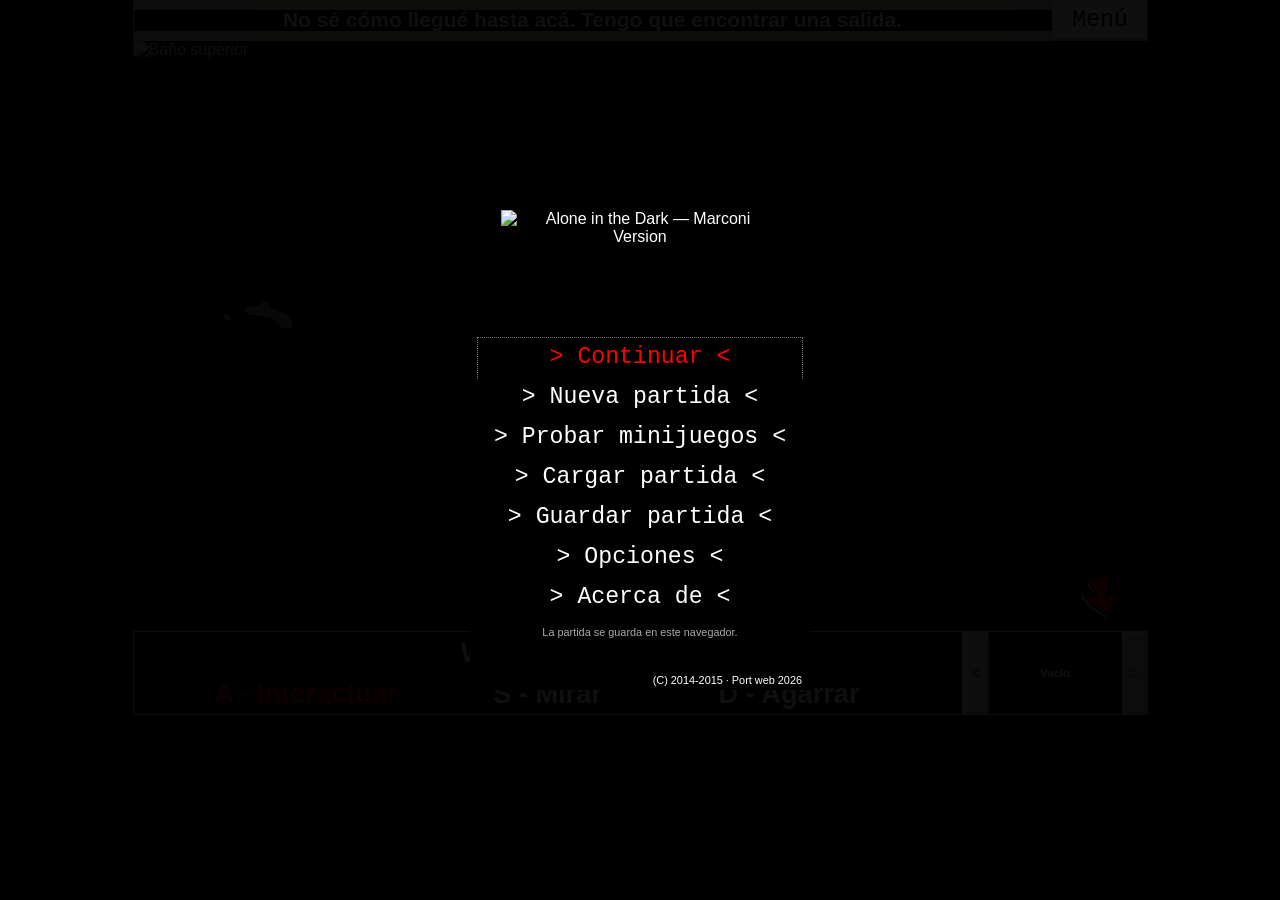
==== Proyecto/Web/index.html @ 2e135205 "Prepare Marconi game for GitHub Pages" ====
<!doctype html>
<html lang="es">
  <head>
    <meta charset="UTF-8" />
    <meta name="viewport" content="width=device-width, initial-scale=1" />
    <meta name="theme-color" content="#080a0b" />
    <title>Alone in the Dark — Marconi Version</title>
    <link rel="stylesheet" href="styles.css" />
  </head>
  <body>
    <main class="game-shell" aria-label="Alone in the Dark — Marconi Version">
      <header class="topbar">
        <div class="message-panel">
          <p id="message" aria-live="polite">No sé cómo llegué hasta acá. Tengo que encontrar una salida.</p>
        </div>
        <button class="menu-button" id="menu-button" type="button">Menú</button>
        <strong id="location-name" class="sr-only" aria-live="polite">Baño superior</strong>
      </header>

      <section class="viewport" id="viewport" aria-label="Escena del juego">
        <img id="background" alt="" draggable="false" />
        <div id="hotspots" class="hotspots"></div>
        <div class="vignette" aria-hidden="true"></div>
      </section>

      <section class="hud">
        <div class="actions" role="group" aria-label="Acciones">
          <button type="button" data-action="interact" class="active"><kbd>A</kbd> - Interactuar</button>
          <button type="button" data-action="look"><kbd>S</kbd> - Mirar</button>
          <button type="button" data-action="take"><kbd>D</kbd> - Agarrar</button>
          <button type="button" data-action="use"><kbd>W</kbd> - Usar item</button>
        </div>

        <div class="inventory-panel">
          <button id="inventory-prev" class="inventory-arrow" type="button" aria-label="Objeto anterior">&lt;</button>
          <button id="inventory-item" class="inventory-item" type="button" disabled>
            <img id="inventory-image" alt="" />
            <span id="inventory-name" class="sr-only">Vacío</span>
          </button>
          <button id="inventory-next" class="inventory-arrow" type="button" aria-label="Objeto siguiente">&gt;</button>
        </div>
      </section>
    </main>

    <dialog id="menu-dialog" class="game-dialog">
      <div class="dialog-card">
        <img class="logo" src="../Alone in the Dark - Marconi Version/Objetos/Logo.bmp" alt="Alone in the Dark — Marconi Version" />
        <div class="dialog-actions">
          <button id="continue-game" type="button">&gt; Continuar &lt;</button>
          <button id="new-game" type="button">&gt; Nueva partida &lt;</button>
          <button id="demo-game" type="button">&gt; Probar minijuegos &lt;</button>
          <button id="load-game" type="button">&gt; Cargar partida &lt;</button>
          <button id="save-game" type="button">&gt; Guardar partida &lt;</button>
          <button id="options-game" type="button">&gt; Opciones &lt;</button>
          <button id="about-game" type="button">&gt; Acerca de &lt;</button>
        </div>
        <p class="save-note" id="save-note">La partida se guarda en este navegador.</p>
        <small class="copyright">(C) 2014-2015 · Port web 2026</small>
      </div>
    </dialog>

    <audio id="music-player" preload="none"></audio>

    <dialog id="options-dialog" class="game-dialog options-dialog">
      <section class="options-window" aria-labelledby="options-title">
        <h2 id="options-title" class="sr-only">Opciones</h2>
        <nav class="options-tabs" role="tablist" aria-label="Secciones de opciones">
          <button type="button" role="tab" data-options-tab="game" aria-controls="options-game-panel">Juego</button>
          <button type="button" role="tab" data-options-tab="video" aria-controls="options-video-panel">Video</button>
          <button type="button" role="tab" data-options-tab="sound" aria-controls="options-sound-panel">Sonido</button>
        </nav>

        <div id="options-game-panel" class="options-panel" role="tabpanel" data-options-panel="game">
          <fieldset class="options-group">
            <legend>Dificultad</legend>
            <label><input type="radio" name="difficulty" value="homicidio" /> Homicidio</label>
            <label><input type="radio" name="difficulty" value="parricidio" /> Parricidio</label>
            <label><input type="radio" name="difficulty" value="genocidio" /> Genocidio</label>
            <label><input type="radio" name="difficulty" value="suicidio" /> Suicidio</label>
          </fieldset>
          <fieldset class="options-group compact">
            <legend>Idioma</legend>
            <label><input type="radio" name="language" value="espanol" /> Español</label>
            <label><input type="radio" name="language" value="castellano" /> Castellano</label>
          </fieldset>
        </div>

        <div id="options-video-panel" class="options-panel" role="tabpanel" data-options-panel="video" hidden>
          <fieldset class="options-group compact">
            <legend>Resolución</legend>
            <label><input type="radio" name="resolution" value="320" /> CCCXX × CCXL</label>
            <label><input type="radio" name="resolution" value="900" /> DCCC × DC</label>
            <label><input type="radio" name="resolution" value="1024" /> MXXIV × DCCLXVIII</label>
            <label><input type="radio" name="resolution" value="auto" /> Da igual</label>
          </fieldset>
          <fieldset class="options-group detail-options">
            <legend>Detalle</legend>
            <label><input type="radio" name="detail" value="low" /> Bajo</label>
            <label><input type="radio" name="detail" value="medium" /> Medio</label>
            <label><input type="radio" name="detail" value="high" /> Alto</label>
            <label><input type="radio" name="detail" value="hd" /> HD</label>
            <label><input type="radio" name="detail" value="super" /> Super HD</label>
            <label><input type="radio" name="detail" value="mega" /> Mega HD</label>
          </fieldset>
        </div>

        <div id="options-sound-panel" class="options-panel" role="tabpanel" data-options-panel="sound" hidden>
          <fieldset class="options-group music-options">
            <legend>Música en juego</legend>
            <label><input type="radio" name="music" value="off" /> Apagada</label>
            <label><input type="radio" name="music" value="main" /> Hauptthema</label>
            <label><input type="radio" name="music" value="mus1" /> JP N.E.S</label>
            <label><input type="radio" name="music" value="mus2" /> Sorna Eiland — Platz I</label>
            <label><input type="radio" name="music" value="mus3" /> Ader Läufer</label>
            <label><input type="radio" name="music" value="mus4" /> KF — Volkstanz</label>
            <label><input type="radio" name="music" value="mus5" /> Lavender Volk</label>
            <label><input type="radio" name="music" value="mus6" /> Anschluss Stadt</label>
            <label><input type="radio" name="music" value="mus7" /> Hallo Fitzgerald!</label>
            <label><input type="radio" name="music" value="mus8" /> Was ist Liebe?</label>
          </fieldset>
          <label class="special-music" for="special-music-select">
            Pistas adicionales
            <select id="special-music-select">
              <option value="">Elegir…</option>
              <option value="new">Nueva partida — New</option>
              <option value="credits">Créditos</option>
              <option value="jdow">Dancers — JDOW</option>
              <option value="bradinsky">Bradinsky</option>
              <option value="loginska">Loginska</option>
              <option value="karinka">Karinka</option>
              <option value="troika">Troika</option>
            </select>
          </label>
          <button id="menu-music-play" class="options-preview" type="button">Probar tema del menú</button>
          <small id="music-status" aria-live="polite">La música comienza después del primer clic.</small>
        </div>

        <footer class="options-footer">
          <p id="options-status" aria-live="polite"></p>
          <button id="options-accept" type="button">Aceptar</button>
        </footer>
      </section>
    </dialog>

    <dialog id="about-dialog" class="game-dialog about-dialog">
      <section class="about-window" aria-labelledby="about-title">
        <div class="about-copy">
          <h2 id="about-title">Juego del Orto</h2>
          <p class="about-subtitle">Alone in the Dark — Marconi Version</p>
          <p>Versión 2.5 / Director's Cut</p>
          <p>Port web 2026 · Compilación WEB.2026.1</p>
          <p>Original 1995–2015 · FacBis Entertainment</p>
          <p>Todos los derechos y zurdos reservados</p>
          <p class="about-role">Programador original en jefe:</p>
          <p class="about-author">Bachiller F.R. “Das Deutsche” Bistolfi Jr Jr</p>
        </div>
        <img src="../Alone in the Dark - Marconi Version/Objetos/LogoJdO.bmp" alt="Logo de Juego del Orto" />
        <button id="about-accept" type="button">ACEPTAR</button>
      </section>
    </dialog>

    <dialog id="code-dialog" class="game-dialog code-dialog">
      <form id="code-form" class="dialog-card">
        <span class="eyebrow">Cerradura</span>
        <h2 id="code-title">Ingresar código</h2>
        <label for="code-input">Código numérico</label>
        <input id="code-input" name="code" inputmode="numeric" pattern="[0-9]*" autocomplete="off" />
        <p id="code-feedback" class="save-note" aria-live="polite"></p>
        <div class="dialog-actions horizontal">
          <button id="code-cancel" type="button">Cancelar</button>
          <button type="submit">Probar código</button>
        </div>
      </form>
    </dialog>

    <dialog id="monitor-dialog" class="game-dialog minigame-dialog monitor-dialog">
      <section class="dialog-card terminal-card" aria-labelledby="monitor-title">
        <span class="eyebrow">Monitor de la computadora</span>
        <h2 id="monitor-title">Elimine todos los cuadrados azules</h2>
        <p class="minigame-help">Cada casilla cambia también las que tiene arriba, abajo y a los costados.</p>
        <div id="monitor-grid" class="monitor-grid" role="grid" aria-label="Cuadrícula de cinco por cinco"></div>
        <p id="monitor-feedback" class="minigame-feedback" aria-live="polite"></p>
        <label class="monitor-music" for="monitor-music-select">
          Música
          <select id="monitor-music-select">
            <option value="game">Música del juego</option>
            <option value="off">Off</option>
            <option value="bradinsky">Bradinsky</option>
            <option value="loginska">Loginska</option>
            <option value="karinka">Karinka</option>
            <option value="troika">Troika</option>
          </select>
        </label>
        <div class="dialog-actions minigame-actions">
          <button id="monitor-close" type="button">Salir</button>
          <button id="monitor-reset" type="button">Reiniciar</button>
          <button id="monitor-code" type="button" disabled>Obtener código</button>
        </div>
      </section>
    </dialog>

    <dialog id="notebook-dialog" class="game-dialog minigame-dialog notebook-dialog">
      <form id="notebook-form" class="dialog-card notebook-card">
        <header class="notebook-topbar">
          <h2>Resuelve los 4 acertijos:</h2>
          <button id="notebook-close" type="button" aria-label="Cerrar netbook">X</button>
        </header>
        <div id="notebook-rows" class="notebook-rows"></div>
        <section id="notebook-result" class="notebook-result" aria-live="polite"></section>
        <p id="notebook-feedback" class="notebook-feedback" aria-live="polite"></p>
      </form>
    </dialog>

    <dialog id="remote-dialog" class="game-dialog minigame-dialog remote-dialog">
      <section class="dialog-card remote-card" aria-labelledby="remote-title">
        <span class="eyebrow">Control remoto</span>
        <h2 id="remote-title">Televisor</h2>
        <div class="remote-screen">
          <img id="remote-preview" alt="Canal actual del televisor" />
          <output id="remote-channel" aria-label="Canal">999</output>
        </div>
        <p id="remote-feedback" class="minigame-feedback" aria-live="polite"></p>
        <div class="remote-keypad" aria-label="Teclado numérico">
          <button type="button" data-channel-digit="1">1</button>
          <button type="button" data-channel-digit="2">2</button>
          <button type="button" data-channel-digit="3">3</button>
          <button type="button" data-channel-digit="4">4</button>
          <button type="button" data-channel-digit="5">5</button>
          <button type="button" data-channel-digit="6">6</button>
          <button type="button" data-channel-digit="7">7</button>
          <button type="button" data-channel-digit="8">8</button>
          <button type="button" data-channel-digit="9">9</button>
          <button id="remote-clear" type="button">Borrar</button>
          <button type="button" data-channel-digit="0">0</button>
          <button id="remote-enter" type="button">Ir</button>
        </div>
        <div class="remote-channel-controls">
          <button id="remote-down" type="button">Canal −</button>
          <button id="remote-up" type="button">Canal +</button>
        </div>
        <button id="remote-close" class="remote-close" type="button">Cerrar control</button>
      </section>
    </dialog>

    <dialog id="final-dialog" class="game-dialog final-dialog">
      <section class="final-card" aria-labelledby="final-title">
        <img src="../Alone in the Dark - Marconi Version/Objetos/Final.gif" alt="El protagonista logra escapar de la casa" />
        <h2 id="final-title">Escapaste de la casa</h2>
        <p>Las pistas de Marconi te permitieron abrir el portón. La partida quedó guardada.</p>
        <div class="dialog-actions horizontal">
          <button id="final-menu" type="button">Volver al menú</button>
          <button id="final-new-game" type="button">Nueva partida</button>
        </div>
      </section>
    </dialog>

    <script src="rooms.js?v=4" defer></script>
    <script src="game.js?v=9" defer></script>
  </body>
</html>
---- Proyecto/Web/styles.css ----
:root {
  color-scheme: dark;
  --black: #080a0b;
  --panel: #111516;
  --panel-2: #171c1d;
  --line: #303838;
  --ink: #eee9df;
  --muted: #9aa3a1;
  --blood: #b52022;
  --blood-bright: #e03b36;
  --gold: #c2a36c;
}

* {
  box-sizing: border-box;
}

[hidden] {
  display: none !important;
}

html,
body {
  min-height: 100%;
  margin: 0;
}

body {
  display: grid;
  place-items: center;
  padding: clamp(0px, 2vw, 24px);
  overflow-x: hidden;
  color: var(--ink);
  background:
    radial-gradient(circle at 50% 0%, #273031 0, transparent 42rem),
    repeating-linear-gradient(90deg, rgb(255 255 255 / 0.015) 0 1px, transparent 1px 5px),
    var(--black);
  font-family: Georgia, "Times New Roman", serif;
}

button {
  color: inherit;
  font: inherit;
}

button:not(:disabled) {
  cursor: pointer;
}

.game-shell {
  width: min(1180px, 100%);
  border: 1px solid #3b4242;
  background: #050707;
  box-shadow: 0 28px 80px #000, 0 0 0 1px #000 inset;
}

.topbar {
  min-height: 58px;
  display: grid;
  grid-template-columns: 1fr auto 1fr;
  align-items: center;
  gap: 16px;
  padding: 8px 14px;
  border-bottom: 1px solid var(--line);
  background: linear-gradient(#1b2021, #0d1011);
}

.topbar button,
.dialog-actions button {
  min-height: 38px;
  border: 1px solid #485050;
  border-radius: 2px;
  padding: 7px 14px;
  background: linear-gradient(#252b2c, #131718);
  box-shadow: 0 1px 0 rgb(255 255 255 / 0.08) inset;
}

.topbar button:hover:not(:disabled),
.topbar button:focus-visible,
.dialog-actions button:hover,
.dialog-actions button:focus-visible {
  border-color: var(--blood-bright);
  color: #fff;
}

.sound-button {
  justify-self: end;
  color: #707876;
  font-family: system-ui, sans-serif;
  font-size: 0.75rem;
}

.location {
  min-width: 180px;
  text-align: center;
}

.location strong {
  display: block;
  margin-top: 2px;
  color: #fff;
  font-size: 1.1rem;
  font-weight: normal;
  letter-spacing: 0.04em;
}

.eyebrow {
  display: block;
  color: var(--gold);
  font-family: system-ui, sans-serif;
  font-size: 0.65rem;
  font-weight: 700;
  letter-spacing: 0.18em;
  text-transform: uppercase;
}

.viewport {
  position: relative;
  aspect-ratio: 1016 / 591;
  overflow: hidden;
  background: #000;
  cursor: var(--game-cursor, crosshair);
  isolation: isolate;
}

.viewport *,
.hotspot:not(:disabled) {
  cursor: inherit;
}

#background {
  position: absolute;
  inset: 0;
  width: 100%;
  height: 100%;
  object-fit: fill;
  image-rendering: auto;
  user-select: none;
}

.hotspots {
  position: absolute;
  inset: 0;
  z-index: 2;
}

.hotspot {
  position: absolute;
  border: 0;
  border-radius: 4px;
  padding: 0;
  background: transparent;
}

.hotspot.sprite-hotspot {
  z-index: 2;
}

.hotspot:focus-visible {
  outline: 3px solid rgb(224 59 54 / 0.9);
  outline-offset: 2px;
  background: rgb(224 59 54 / 0.14);
}

.hotspot:hover::after {
  content: attr(aria-label);
  position: absolute;
  left: 50%;
  bottom: calc(100% + 7px);
  translate: -50% 0;
  width: max-content;
  max-width: 180px;
  border: 1px solid #697170;
  padding: 4px 7px;
  color: #fff;
  background: rgb(5 7 7 / 0.92);
  font: 0.72rem system-ui, sans-serif;
  pointer-events: none;
}

.hotspot img {
  width: 100%;
  height: 100%;
  object-fit: fill;
  pointer-events: none;
}

.vignette {
  position: absolute;
  inset: 0;
  z-index: 3;
  box-shadow: 0 0 54px 12px rgb(0 0 0 / 0.44) inset;
  pointer-events: none;
}

.hud {
  display: grid;
  grid-template-columns: minmax(230px, 1.4fr) minmax(190px, 0.7fr) minmax(280px, 1fr);
  min-height: 150px;
  border-top: 1px solid var(--line);
  background: linear-gradient(100deg, #0c0f10, #15191a 50%, #0b0e0f);
}

.message-panel,
.inventory-panel,
.actions {
  padding: 15px;
}

.message-panel,
.inventory-panel {
  border-right: 1px solid var(--line);
}

.message-panel p {
  margin: 10px 0 0;
  font-size: clamp(1rem, 1.8vw, 1.25rem);
  line-height: 1.45;
}

.inventory-row {
  display: grid;
  grid-template-columns: 34px minmax(100px, 1fr) 34px;
  align-items: stretch;
  min-height: 104px;
  margin-top: 7px;
}

.inventory-arrow,
.inventory-item {
  border: 1px solid var(--line);
  background: #0b0e0f;
}

.inventory-arrow:hover:not(:disabled) {
  color: var(--blood-bright);
  background: #1a1e1f;
}

.inventory-item {
  position: relative;
  display: grid;
  place-items: center;
  overflow: hidden;
  padding: 5px;
}

.inventory-item img {
  width: 100%;
  height: 70px;
  object-fit: contain;
}

.inventory-item img:not([src]) {
  display: none;
}

.inventory-item span {
  width: 100%;
  overflow: hidden;
  color: var(--muted);
  font: 0.68rem system-ui, sans-serif;
  text-overflow: ellipsis;
  white-space: nowrap;
}

.actions {
  display: grid;
  grid-template-columns: 1fr 1fr;
  gap: 8px;
}

.actions button {
  min-height: 50px;
  border: 1px solid #424a4a;
  border-radius: 2px;
  background: #15191a;
  font-size: 1rem;
}

.actions button:hover,
.actions button:focus-visible {
  border-color: #737d7c;
  background: #1c2223;
}

.actions button.active {
  border-color: var(--blood-bright);
  color: #fff;
  background: linear-gradient(135deg, #411314, #1a1112);
  box-shadow: 0 0 20px rgb(181 32 34 / 0.18) inset;
}

kbd {
  display: inline-grid;
  min-width: 1.7em;
  place-items: center;
  border: 1px solid #4f5757;
  border-radius: 2px;
  padding: 2px 4px;
  color: var(--gold);
  background: #090b0c;
  font: 0.68rem system-ui, sans-serif;
}

.game-dialog {
  width: min(390px, calc(100% - 28px));
  border: 1px solid #555f5e;
  padding: 0;
  color: var(--ink);
  background: #0c0f10;
  box-shadow: 0 28px 100px #000;
}

.game-dialog::backdrop {
  background: rgb(0 0 0 / 0.78);
  backdrop-filter: blur(4px);
}

.dialog-card {
  padding: 28px;
  text-align: center;
  background:
    linear-gradient(rgb(8 10 11 / 0.9), rgb(8 10 11 / 0.98)),
    radial-gradient(circle at 50% 20%, #353e3e, #090b0b 70%);
}

.logo {
  display: block;
  width: min(278px, 100%);
  margin: 0 auto;
  mix-blend-mode: screen;
}

.edition,
.save-note {
  color: var(--muted);
  font-family: system-ui, sans-serif;
  font-size: 0.78rem;
}

.code-dialog h2 {
  margin: 8px 0 22px;
  font-weight: normal;
}

.code-dialog label {
  display: block;
  margin-bottom: 7px;
  color: var(--muted);
  font: 0.78rem system-ui, sans-serif;
}

.code-dialog input {
  width: 100%;
  border: 1px solid #586160;
  border-radius: 2px;
  padding: 10px;
  color: #fff;
  background: #050707;
  font: 1.8rem ui-monospace, monospace;
  letter-spacing: 0.28em;
  text-align: center;
}

.dialog-actions.horizontal {
  grid-template-columns: 1fr 1fr;
}

.edition {
  margin: 8px 0 22px;
  letter-spacing: 0.1em;
  text-transform: uppercase;
}

.dialog-actions {
  display: grid;
  gap: 9px;
}

.dialog-actions button:first-child {
  border-color: var(--blood);
}

.save-note {
  min-height: 1.2em;
  margin: 16px 0 0;
}

.minigame-dialog {
  width: min(680px, calc(100% - 28px));
}

.minigame-dialog h2 {
  margin: 8px 0 10px;
  font-weight: normal;
}

.minigame-help,
.minigame-progress,
.minigame-feedback,
.notebook-riddle {
  font-family: system-ui, sans-serif;
}

.minigame-help,
.minigame-progress {
  color: var(--muted);
  font-size: 0.82rem;
}

.minigame-feedback {
  min-height: 1.5em;
  margin: 14px 0;
  color: var(--gold);
}

.terminal-card {
  background:
    linear-gradient(rgb(65 10 13 / 0.84), rgb(20 5 7 / 0.96)),
    repeating-linear-gradient(0deg, transparent 0 3px, rgb(255 255 255 / 0.025) 3px 4px);
}

.monitor-grid {
  display: grid;
  grid-template-columns: repeat(5, minmax(42px, 64px));
  justify-content: center;
  gap: 4px;
  margin: 22px auto 12px;
}

.monitor-cell {
  aspect-ratio: 1;
  border: 2px solid #263d6f;
  border-radius: 2px;
  background: #071942;
  box-shadow: 0 0 12px rgb(18 52 118 / 0.65) inset;
}

.monitor-cell.on {
  border-color: #a34242;
  background: #701b20;
  box-shadow: 0 0 15px rgb(202 57 57 / 0.55) inset;
}

.minigame-actions {
  grid-template-columns: repeat(3, 1fr);
}

.notebook-card label {
  display: block;
  margin: 16px 0 7px;
  color: var(--muted);
  font: 0.78rem system-ui, sans-serif;
}

.notebook-riddle {
  min-height: 3.4em;
  margin: 18px auto;
  font-size: 1.05rem;
  line-height: 1.55;
}

.notebook-symbol {
  width: 92px;
  height: 92px;
  margin: 0 auto 6px;
  object-fit: contain;
}

.notebook-card input {
  width: min(310px, 100%);
  border: 1px solid #586160;
  border-radius: 2px;
  padding: 10px;
  color: #fff;
  background: #050707;
  font: 1.3rem ui-monospace, monospace;
  text-align: center;
}

.remote-dialog {
  width: min(420px, calc(100% - 28px));
}

.remote-card {
  padding: 20px;
  background: linear-gradient(#15191a, #060808);
}

.remote-screen {
  position: relative;
  aspect-ratio: 267 / 209;
  overflow: hidden;
  border: 8px solid #020303;
  border-radius: 7px;
  background: #050707;
  box-shadow: 0 0 0 1px #4a5150, 0 0 28px #000 inset;
}

.remote-screen img {
  width: 100%;
  height: 100%;
  object-fit: fill;
}

.remote-screen output {
  position: absolute;
  top: 8px;
  right: 10px;
  min-width: 3.2em;
  padding: 3px 5px;
  color: #7dff80;
  background: rgb(0 0 0 / 0.76);
  font: 1rem ui-monospace, monospace;
  text-align: right;
}

.remote-keypad {
  display: grid;
  grid-template-columns: repeat(3, 1fr);
  gap: 7px;
}

.remote-keypad button,
.remote-channel-controls button,
.remote-close {
  min-height: 36px;
  border: 1px solid #485050;
  border-radius: 3px;
  color: var(--ink);
  background: linear-gradient(#252b2c, #111516);
}

.remote-channel-controls {
  display: grid;
  grid-template-columns: 1fr 1fr;
  gap: 7px;
  margin-top: 7px;
}

.remote-close {
  width: 100%;
  margin-top: 10px;
  border-color: var(--blood);
}

@media (max-width: 760px) {
  body {
    display: block;
  }

  .game-shell {
    width: 100%;
    min-height: 100vh;
    border: 0;
  }

  .topbar {
    grid-template-columns: auto 1fr;
  }

  .sound-button {
    display: none;
  }

  .location {
    text-align: right;
  }

  .hud {
    grid-template-columns: 1fr 150px;
  }

  .message-panel {
    min-height: 120px;
  }

  .inventory-panel {
    border-right: 0;
  }

  .actions {
    grid-column: 1 / -1;
    border-top: 1px solid var(--line);
  }
}

@media (max-width: 480px) {
  .topbar {
    min-height: 50px;
  }

  .hud {
    grid-template-columns: 1fr;
  }

  .message-panel,
  .inventory-panel {
    border-right: 0;
    border-bottom: 1px solid var(--line);
  }

  .inventory-row {
    min-height: 80px;
  }

  .inventory-item img {
    height: 50px;
  }

  .actions {
    position: sticky;
    bottom: 0;
    z-index: 5;
    padding: 8px;
    background: #0b0e0f;
  }

  .actions button {
    min-height: 45px;
    font-size: 0.85rem;
  }

  .dialog-card {
    padding: 20px;
  }

  .monitor-grid {
    grid-template-columns: repeat(5, minmax(36px, 1fr));
  }

  .minigame-actions {
    grid-template-columns: 1fr;
  }
}

@media (prefers-reduced-motion: reduce) {
  *,
  *::before,
  *::after {
    scroll-behavior: auto !important;
  }
}

/* Apariencia del formulario Delphi original (1015 × 715). */
.sr-only {
  position: absolute !important;
  width: 1px !important;
  height: 1px !important;
  overflow: hidden !important;
  clip: rect(0, 0, 0, 0) !important;
  white-space: nowrap !important;
}

html,
body {
  background: #000;
}

body {
  display: grid;
  place-items: center;
  padding: 0;
  overflow: auto;
  font-family: "MS Sans Serif", Tahoma, sans-serif;
}

.game-shell {
  width: min(1015px, 100vw);
  border: 0;
  background: #000;
  box-shadow: none;
}

.topbar {
  min-height: clamp(34px, 4.04vw, 41px);
  height: clamp(34px, 4.04vw, 41px);
  display: grid;
  grid-template-columns: minmax(0, 1fr) clamp(78px, 9.36vw, 95px);
  gap: 0;
  padding: 0;
  border: 0;
  background: #d4d0c8;
}

.topbar .message-panel {
  min-width: 0;
  min-height: 0;
  grid-column: 1;
  grid-row: 1;
  display: grid;
  place-items: center;
  border: 1px solid #d4d0c8;
  padding: 0 8px;
  color: #fff;
  background: #000;
}

.topbar .message-panel p {
  width: 100%;
  margin: 0;
  overflow: hidden;
  font: bold clamp(0.7rem, 2.06vw, 1.31rem)/1 "Franklin Gothic Medium", "Arial Narrow", sans-serif;
  text-align: center;
  text-overflow: ellipsis;
  white-space: nowrap;
}

.topbar .menu-button {
  grid-column: 2;
  grid-row: 1;
  justify-self: stretch;
  min-height: 0;
  height: 100%;
  border: 2px outset #fff;
  border-radius: 0;
  padding: 0;
  color: #000;
  background: #fff;
  box-shadow: none;
  font: clamp(0.88rem, 2.26vw, 1.45rem)/1 "Fixedsys", "Courier New", monospace;
}

.topbar .menu-button:hover,
.topbar .menu-button:focus-visible {
  border-color: #fff;
  color: #b00000;
  background: #fff;
}

.viewport {
  aspect-ratio: 1016 / 591;
  border: 0;
  background: #000;
}

.vignette {
  display: none;
}

.hotspot:hover::after {
  display: none;
}

.hud {
  min-height: clamp(70px, 8.28vw, 84px);
  height: clamp(70px, 8.28vw, 84px);
  display: grid;
  grid-template-columns: minmax(0, 1fr) clamp(110px, 18.23vw, 185px);
  border: 0;
  background: #d4d0c8;
}

.hud .actions {
  min-width: 0;
  position: static;
  bottom: auto;
  z-index: auto;
  grid-column: 1;
  grid-row: 1;
  display: grid;
  grid-template-columns: repeat(12, 1fr);
  grid-template-rows: 1fr 1fr;
  gap: 0;
  border: 1px solid #d4d0c8;
  padding: 0;
  background: #000;
}

.hud .actions button {
  min-width: 0;
  min-height: 0;
  border: 0;
  border-radius: 0;
  padding: 0 2px;
  color: #fff;
  background: #000;
  font: bold clamp(0.64rem, 2.66vw, 1.7rem)/1 "Small Fonts", "Arial Narrow", sans-serif;
  white-space: nowrap;
}

.hud .actions button[data-action="use"] {
  grid-column: 5 / 9;
  grid-row: 1;
}

.hud .actions button[data-action="interact"] {
  grid-column: 2 / 5;
  grid-row: 2;
}

.hud .actions button[data-action="look"] {
  grid-column: 6 / 8;
  grid-row: 2;
}

.hud .actions button[data-action="take"] {
  grid-column: 9 / 12;
  grid-row: 2;
}

.hud .actions button:hover,
.hud .actions button:focus-visible {
  color: #ff8080;
  background: #000;
}

.hud .actions button.active {
  border: 0;
  color: #f00;
  background: #000;
  box-shadow: none;
}

.hud kbd {
  display: inline;
  min-width: 0;
  border: 0;
  border-radius: 0;
  padding: 0;
  color: inherit;
  background: transparent;
  font: inherit;
}

.inventory-panel {
  grid-column: 2;
  grid-row: 1;
  display: grid;
  grid-template-columns: clamp(20px, 2.46vw, 25px) minmax(0, 1fr) clamp(20px, 2.46vw, 25px);
  min-width: 0;
  border: 1px solid #d4d0c8;
  padding: 0;
  background: #d4d0c8;
}

.inventory-row {
  display: contents;
}

.inventory-arrow,
.inventory-item {
  min-width: 0;
  min-height: 0;
  height: 100%;
  border-radius: 0;
}

.inventory-arrow {
  border: 2px outset #fff;
  padding: 0;
  color: #000;
  background: #d4d0c8;
  font: bold clamp(0.8rem, 1.8vw, 1.1rem) "MS Sans Serif", sans-serif;
}

.inventory-arrow:active:not(:disabled) {
  border-style: inset;
}

.inventory-arrow:disabled {
  color: #777;
  opacity: 1;
}

.inventory-item,
.inventory-item:disabled {
  border: 0;
  padding: 0;
  background: #000;
  opacity: 1;
}

.inventory-item img {
  width: 100%;
  height: 100%;
  object-fit: fill;
  image-rendering: auto;
}

#menu-dialog {
  width: min(340px, calc(100% - 20px));
  min-height: 480px;
  border: 0;
  padding: 0;
  color: #fff;
  background: #000;
  box-shadow: none;
}

#menu-dialog::backdrop {
  background: rgb(0 0 0 / 0.94);
  backdrop-filter: none;
}

#menu-dialog .dialog-card {
  min-height: 480px;
  display: flex;
  flex-direction: column;
  padding: 0 8px 4px;
  background: #000;
}

#menu-dialog .logo {
  width: 278px;
  max-width: 100%;
  height: 115px;
  margin: 0 auto 13px;
  object-fit: contain;
  mix-blend-mode: normal;
  image-rendering: auto;
}

#menu-dialog .dialog-actions {
  display: grid;
  gap: 0;
}

#menu-dialog .dialog-actions button {
  min-height: 40px;
  border: 0;
  border-radius: 0;
  padding: 0;
  color: #fff;
  background: #000;
  box-shadow: none;
  font: 1.45rem/1 "Fixedsys", "Courier New", monospace;
}

#menu-dialog .dialog-actions button:first-child {
  border: 0;
}

#menu-dialog .dialog-actions button:hover,
#menu-dialog .dialog-actions button:focus-visible {
  border: 0;
  color: #f00;
  background: #000;
  outline: 1px dotted #777;
}

#menu-dialog .save-note {
  min-height: 1.2em;
  margin: 8px 0 0;
  color: #aaa;
  font: 0.68rem "MS Sans Serif", Tahoma, sans-serif;
}

.monitor-music select {
  min-width: 0;
  border: 2px inset #fff;
  border-radius: 0;
  padding: 4px;
  color: #000;
  background: #d4d0c8;
  font: 0.72rem "MS Sans Serif", Tahoma, sans-serif;
}

.copyright {
  display: block;
  margin-top: auto;
  color: #fff;
  font: 0.68rem "MS Sans Serif", Tahoma, sans-serif;
  text-align: right;
}

.game-dialog:not(#menu-dialog) {
  border: 2px outset #d4d0c8;
  border-radius: 0;
}

.game-dialog:not(#menu-dialog) .dialog-card {
  border-radius: 0;
}

.options-dialog {
  width: min(380px, calc(100% - 20px));
  border: 2px outset #fff !important;
  border-radius: 0;
  padding: 8px;
  color: #000;
  background: #d4d0c8;
  box-shadow: 2px 2px 0 #000;
}

.options-dialog::backdrop {
  background: rgb(0 0 0 / 0.78);
}

.options-window {
  min-height: 360px;
  display: flex;
  flex-direction: column;
  font: 0.78rem "MS Sans Serif", Tahoma, sans-serif;
}

.options-tabs {
  z-index: 1;
  display: flex;
  align-items: flex-end;
  padding-left: 5px;
}

.options-tabs button {
  min-width: 72px;
  border: 2px outset #fff;
  border-bottom: 0;
  border-radius: 0;
  padding: 5px 12px 4px;
  color: #000;
  background: #d4d0c8;
  font: 0.78rem "MS Sans Serif", Tahoma, sans-serif;
}

.options-tabs button[aria-selected="true"] {
  position: relative;
  top: 2px;
  z-index: 2;
  padding-top: 7px;
}

.options-tabs button:focus-visible,
.options-footer button:focus-visible,
.options-preview:focus-visible {
  outline: 1px dotted #000;
  outline-offset: -4px;
}

.options-panel {
  min-height: 315px;
  border: 2px inset #fff;
  padding: 10px;
  color: #fff;
  background: #000;
}

.options-panel[hidden] {
  display: none;
}

.options-group {
  display: grid;
  gap: 4px;
  margin: 0 0 9px;
  border: 1px solid #aaa;
  padding: 8px 10px;
}

.options-group legend {
  padding: 0 4px;
  color: #fff;
}

.options-group label {
  min-height: 19px;
  display: flex;
  align-items: center;
  gap: 7px;
  font: 0.82rem "Fixedsys", "Courier New", monospace;
}

.options-group input {
  margin: 0;
  accent-color: #d4d0c8;
}

.music-options {
  grid-template-columns: 1fr 1fr;
}

.special-music {
  display: grid;
  grid-template-columns: auto minmax(0, 1fr);
  align-items: center;
  gap: 8px;
  color: #fff;
  font: 0.72rem "MS Sans Serif", Tahoma, sans-serif;
}

.special-music select {
  min-width: 0;
  border: 2px inset #fff;
  border-radius: 0;
  padding: 4px;
  color: #000;
  background: #d4d0c8;
  font: 0.72rem "MS Sans Serif", Tahoma, sans-serif;
}

.options-preview,
.options-footer button {
  border: 2px outset #fff;
  border-radius: 0;
  padding: 5px 12px;
  color: #000;
  background: #d4d0c8;
  font: 0.72rem "MS Sans Serif", Tahoma, sans-serif;
}

.options-preview {
  display: block;
  margin: 8px 0 5px auto;
}

.options-preview:active,
.options-footer button:active {
  border-style: inset;
}

#music-status {
  display: block;
  min-height: 1.2em;
  color: #aaa;
  font: 0.68rem "MS Sans Serif", Tahoma, sans-serif;
}

.options-footer {
  display: flex;
  align-items: center;
  gap: 8px;
  padding-top: 8px;
}

.options-footer p {
  flex: 1;
  min-height: 1.2em;
  margin: 0;
  color: #555;
  font: 0.68rem "MS Sans Serif", Tahoma, sans-serif;
}

.about-dialog {
  width: min(420px, calc(100% - 20px));
  border: 0 !important;
  padding: 0;
  color: #fff;
  background: #000;
  box-shadow: none;
}

.about-dialog::backdrop {
  background: rgb(0 0 0 / 0.9);
}

.about-window {
  min-height: 250px;
  display: grid;
  grid-template-columns: minmax(0, 1fr) 145px;
  grid-template-rows: 1fr auto;
  column-gap: 10px;
  padding: 8px 12px 10px 8px;
  background: #000;
  font: 0.72rem "MS Sans Serif", Tahoma, sans-serif;
}

.about-copy h2 {
  margin: 0 0 2px;
  color: #fff;
  font: bold 1.5rem/1.2 "Fixedsys", "Courier New", monospace;
}

.about-copy p {
  margin: 0 0 4px;
}

.about-copy .about-subtitle {
  margin-bottom: 10px;
  font: 0.86rem "Fixedsys", "Courier New", monospace;
}

.about-copy .about-role {
  margin-top: 14px;
  font-family: "Fixedsys", "Courier New", monospace;
}

.about-copy .about-author {
  color: #b00000;
  font-family: "Fixedsys", "Courier New", monospace;
}

.about-window img {
  width: 145px;
  height: 137px;
  object-fit: fill;
  image-rendering: auto;
}

.about-window button {
  grid-column: 2;
  justify-self: end;
  align-self: end;
  border: 0;
  padding: 4px 0;
  color: #fff;
  background: #000;
  font: 0.78rem "Fixedsys", "Courier New", monospace;
}

.about-window button:hover,
.about-window button:focus-visible {
  color: #f00;
  outline: 1px dotted #777;
}

@media (max-width: 560px) {
  .hud .actions button {
    letter-spacing: -0.04em;
  }

  .hud .actions button[data-action="use"] {
    grid-column: 4 / 10;
  }

  .hud .actions button[data-action="interact"] {
    grid-column: 1 / 6;
  }

  .hud .actions button[data-action="look"] {
    grid-column: 6 / 9;
  }

  .hud .actions button[data-action="take"] {
    grid-column: 9 / 13;
  }
}

@media (max-width: 420px) {
  .music-options {
    grid-template-columns: 1fr;
  }

  .special-music {
    grid-template-columns: 1fr;
  }

  .about-window {
    grid-template-columns: 1fr;
  }

  .about-window img {
    display: none;
  }

  .about-window button {
    grid-column: 1;
  }
}

.monitor-dialog {
  width: min(555px, calc(100% - 20px));
  background: #000;
}

.monitor-dialog .terminal-card {
  padding: 28px 48px 20px;
  color: #000;
  background: #800000;
  font-family: "Fixedsys", "Courier New", monospace;
}

.monitor-dialog h2 {
  font: 1.45rem/1.25 "Fixedsys", "Courier New", monospace;
  text-transform: uppercase;
}

.monitor-dialog .eyebrow,
.monitor-dialog .minigame-help,
.monitor-dialog .minigame-feedback {
  color: #000;
  font-family: "Fixedsys", "Courier New", monospace;
}

.monitor-grid {
  grid-template-columns: repeat(5, minmax(42px, 57px));
  gap: 0;
}

.monitor-cell,
.monitor-cell.on {
  border: 1px solid #000;
  border-radius: 0;
}

.monitor-dialog .dialog-actions button {
  border: 0;
  color: #000;
  background: transparent;
  box-shadow: none;
  font: 1rem "Fixedsys", "Courier New", monospace;
}

.monitor-dialog .dialog-actions button:not(:disabled):hover,
.monitor-dialog .dialog-actions button:not(:disabled):focus-visible {
  color: #fff;
}

.monitor-music {
  display: flex;
  align-items: center;
  justify-content: center;
  gap: 8px;
  margin: 8px 0 2px;
  color: #000;
  font: 0.8rem "Fixedsys", "Courier New", monospace;
}

.notebook-dialog {
  width: min(528px, calc(100% - 20px));
  background: #d4d0c8;
}

.notebook-card {
  position: relative;
  min-height: 494px;
  padding: 0;
  color: #000;
  background: #d4d0c8;
  font-family: "MS Sans Serif", Tahoma, sans-serif;
  text-align: left;
}

.notebook-topbar {
  height: 49px;
  display: flex;
  align-items: flex-start;
  justify-content: space-between;
  border: 2px outset #fff;
  padding: 6px 4px 4px 14px;
  background: #d4d0c8;
}

.notebook-topbar h2 {
  margin: 0;
  font: 1.25rem "MS Sans Serif", Tahoma, sans-serif;
}

.notebook-topbar button,
.notebook-controls button {
  border: 2px outset #fff;
  border-radius: 0;
  color: #000;
  background: #d4d0c8;
  font: 0.72rem "MS Sans Serif", Tahoma, sans-serif;
}

.notebook-topbar button {
  width: 27px;
  height: 25px;
  padding: 0;
}

.notebook-row,
.notebook-result {
  position: relative;
  height: 89px;
  display: grid;
  grid-template-columns: minmax(0, 1fr) 192px;
  border: 2px outset #fff;
  background: #d4d0c8;
}

.notebook-copy {
  position: relative;
  padding: 6px 14px;
}

.notebook-copy h3,
.notebook-result h3 {
  margin: 0 0 2px;
  font: 1.25rem "MS Sans Serif", Tahoma, sans-serif;
}

.notebook-copy p,
.notebook-result p {
  max-width: 290px;
  margin: 0;
  font: 0.8rem/1.25 "MS Sans Serif", Tahoma, sans-serif;
}

.notebook-row-symbol {
  position: absolute;
  top: 6px;
  right: 12px;
  width: 73px;
  height: 73px;
  object-fit: contain;
}

.notebook-controls {
  display: grid;
  grid-template-columns: minmax(0, 1fr) 75px;
  align-items: center;
  gap: 7px;
  padding: 8px 3px 8px 0;
}

.notebook-card .notebook-controls input {
  width: 100%;
  height: 56px;
  border: 2px inset #fff;
  border-radius: 0;
  padding: 2px 4px;
  color: #000;
  background: #fff;
  font: 2.5rem/1 "MS Sans Serif", Tahoma, sans-serif;
  text-align: left;
}

.notebook-controls button {
  align-self: end;
  width: 75px;
  height: 25px;
  padding: 0;
}

.notebook-cover {
  position: absolute;
  inset: 0;
  z-index: 2;
  display: grid;
  place-items: center;
  border: 2px outset #fff;
  color: #fff;
  font: bold 1.1rem "MS Sans Serif", Tahoma, sans-serif;
}

.notebook-cover.locked {
  background: rgb(170 0 0 / 0.94);
}

.notebook-cover.won {
  background: rgb(0 128 0 / 0.94);
}

.notebook-result {
  grid-template-columns: minmax(0, 1fr) 120px;
  padding: 6px 14px;
}

.notebook-result strong {
  grid-column: 2;
  grid-row: 1 / 3;
  align-self: center;
  font: 2.5rem "MS Sans Serif", Tahoma, sans-serif;
}

.notebook-feedback {
  position: absolute;
  right: 130px;
  bottom: 5px;
  z-index: 4;
  margin: 0;
  color: #900;
  font: bold 0.72rem "MS Sans Serif", Tahoma, sans-serif;
}

.inventory-item .inventory-name-fallback {
  position: absolute;
  inset: 0;
  z-index: 1;
  display: grid;
  place-items: center;
  padding: 8px;
  color: #fff;
  background: #000;
  font: bold 0.72rem/1.15 "MS Sans Serif", Tahoma, sans-serif;
  text-align: center;
  white-space: normal;
}

.final-dialog {
  width: min(774px, calc(100vw - 32px));
  border: 2px outset #fff;
  background: #000;
}

.final-card {
  color: #fff;
  background: #000;
  text-align: center;
}

.final-card img {
  display: block;
  width: 100%;
  max-height: 395px;
  object-fit: contain;
}

.final-card h2 {
  margin: 12px 16px 4px;
  font: bold 1.3rem "MS Sans Serif", Tahoma, sans-serif;
}

.final-card p {
  margin: 0 16px 12px;
  font: 0.85rem/1.35 "MS Sans Serif", Tahoma, sans-serif;
}

.final-card .dialog-actions {
  grid-template-columns: 1fr 1fr;
  padding: 0 16px 16px;
}

@media (max-width: 560px) {
  .monitor-dialog .terminal-card {
    padding-inline: 22px;
  }

  .notebook-card {
    min-height: auto;
  }

  .notebook-row,
  .notebook-result {
    grid-template-columns: minmax(0, 1fr) 145px;
  }

  .notebook-copy p {
    font-size: 0.7rem;
  }

  .notebook-row-symbol {
    display: none;
  }

  .notebook-controls {
    grid-template-columns: minmax(0, 1fr);
    gap: 2px;
  }

  .notebook-controls button {
    width: 100%;
  }
}
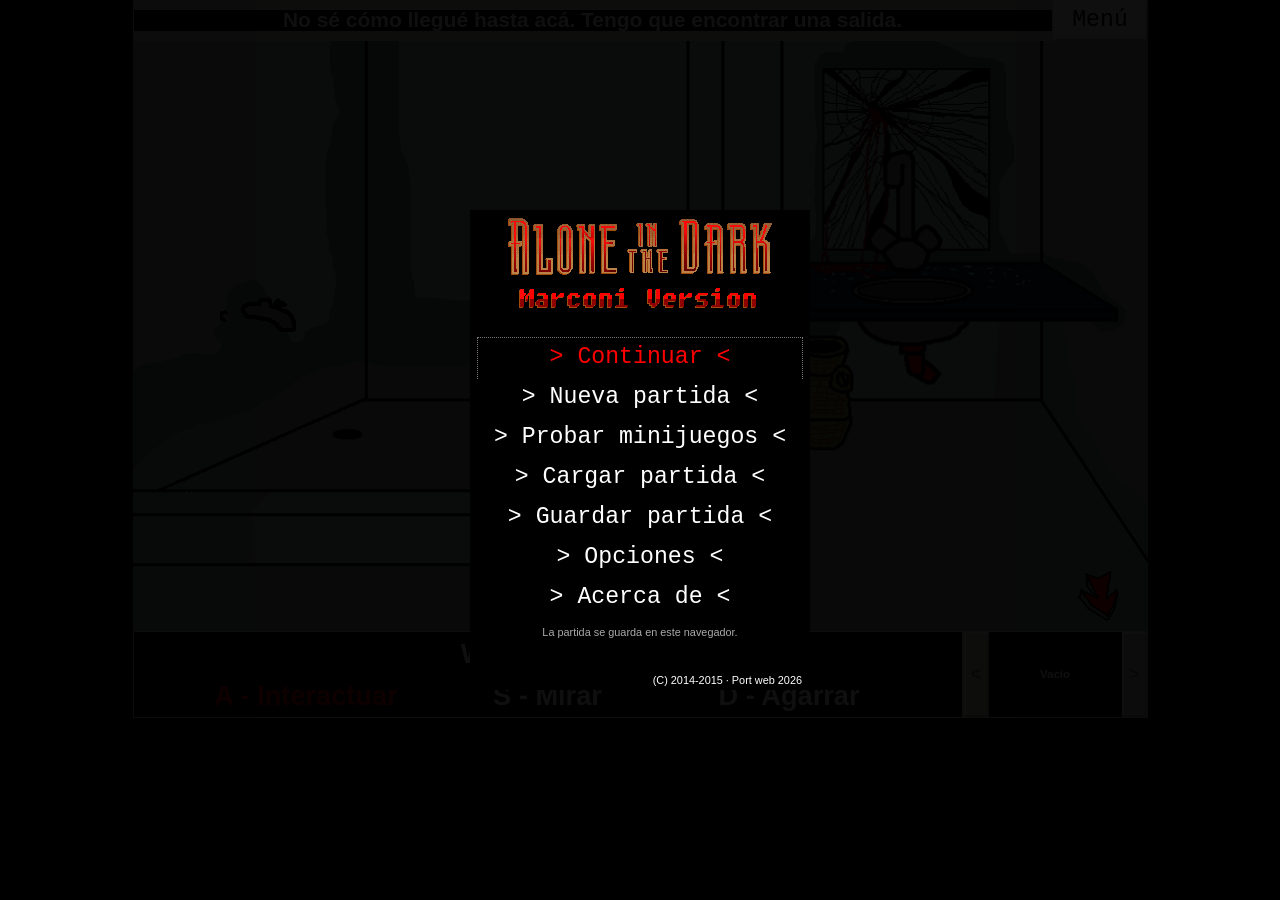
==== commit 51059456: "Fix remaining web asset paths" ====
--- a/Proyecto/Web/index.html
+++ b/Proyecto/Web/index.html
@@ -44,7 +44,7 @@
 
     <dialog id="menu-dialog" class="game-dialog">
       <div class="dialog-card">
-        <img class="logo" src="../Alone in the Dark - Marconi Version/Objetos/Logo.bmp" alt="Alone in the Dark — Marconi Version" />
+        <img class="logo" src="assets/Objetos/Logo.bmp" alt="Alone in the Dark — Marconi Version" />
         <div class="dialog-actions">
           <button id="continue-game" type="button">&gt; Continuar &lt;</button>
           <button id="new-game" type="button">&gt; Nueva partida &lt;</button>
@@ -154,7 +154,7 @@
           <p class="about-role">Programador original en jefe:</p>
           <p class="about-author">Bachiller F.R. “Das Deutsche” Bistolfi Jr Jr</p>
         </div>
-        <img src="../Alone in the Dark - Marconi Version/Objetos/LogoJdO.bmp" alt="Logo de Juego del Orto" />
+        <img src="assets/Objetos/LogoJdO.bmp" alt="Logo de Juego del Orto" />
         <button id="about-accept" type="button">ACEPTAR</button>
       </section>
     </dialog>
@@ -244,7 +244,7 @@
 
     <dialog id="final-dialog" class="game-dialog final-dialog">
       <section class="final-card" aria-labelledby="final-title">
-        <img src="../Alone in the Dark - Marconi Version/Objetos/Final.gif" alt="El protagonista logra escapar de la casa" />
+        <img src="assets/Objetos/Final.gif" alt="El protagonista logra escapar de la casa" />
         <h2 id="final-title">Escapaste de la casa</h2>
         <p>Las pistas de Marconi te permitieron abrir el portón. La partida quedó guardada.</p>
         <div class="dialog-actions horizontal">
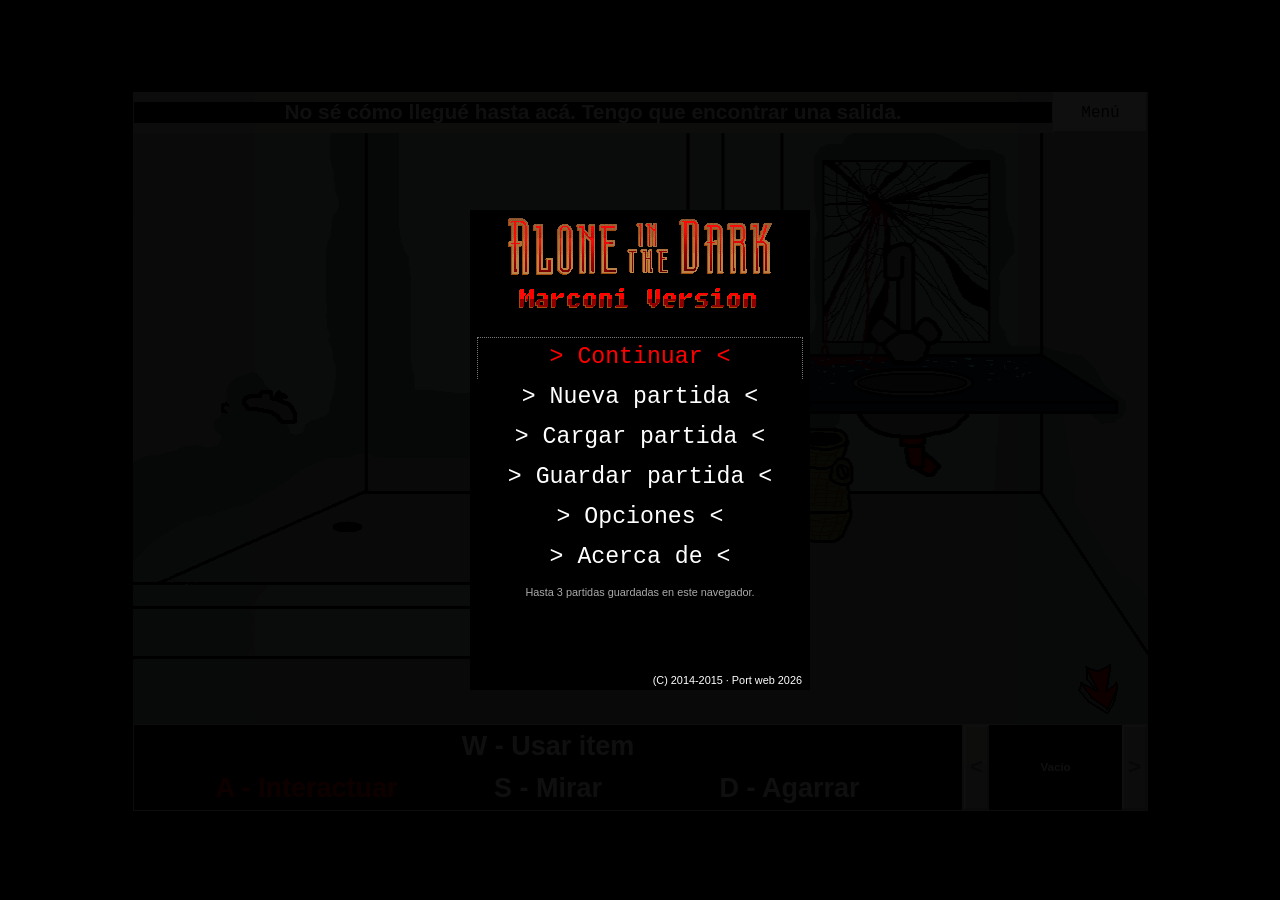
==== commit b3906754: "Add named save slots and remove minigame demo" ====
--- a/Proyecto/Web/index.html
+++ b/Proyecto/Web/index.html
@@ -48,15 +48,29 @@
         <div class="dialog-actions">
           <button id="continue-game" type="button">&gt; Continuar &lt;</button>
           <button id="new-game" type="button">&gt; Nueva partida &lt;</button>
-          <button id="demo-game" type="button">&gt; Probar minijuegos &lt;</button>
           <button id="load-game" type="button">&gt; Cargar partida &lt;</button>
           <button id="save-game" type="button">&gt; Guardar partida &lt;</button>
           <button id="options-game" type="button">&gt; Opciones &lt;</button>
           <button id="about-game" type="button">&gt; Acerca de &lt;</button>
         </div>
-        <p class="save-note" id="save-note">La partida se guarda en este navegador.</p>
+        <p class="save-note" id="save-note">Hasta 3 partidas guardadas en este navegador.</p>
         <small class="copyright">(C) 2014-2015 · Port web 2026</small>
       </div>
+    </dialog>
+
+    <dialog id="saves-dialog" class="game-dialog saves-dialog" aria-labelledby="saves-title">
+      <section class="saves-card">
+        <h2 id="saves-title">Guardar partida</h2>
+        <p id="saves-description">Elegí una ranura para guardar el progreso.</p>
+        <label id="save-name-label" for="save-name">Nombre de la partida</label>
+        <input id="save-name" type="text" maxlength="32" autocomplete="off" placeholder="Mi partida" />
+        <div id="save-slots" class="save-slots" role="group" aria-label="Ranuras de guardado"></div>
+        <p id="saves-feedback" class="save-note" aria-live="polite"></p>
+        <div class="dialog-actions horizontal">
+          <button id="saves-confirm" type="button">Guardar</button>
+          <button id="saves-cancel" type="button">Volver</button>
+        </div>
+      </section>
     </dialog>
 
     <audio id="music-player" preload="none"></audio>
--- a/Proyecto/Web/styles.css
+++ b/Proyecto/Web/styles.css
@@ -1503,6 +1503,107 @@
   padding: 0 16px 16px;
 }
 
+.game-dialog.saves-dialog {
+  width: min(430px, calc(100% - 20px));
+  padding: 8px;
+  color: #000;
+  background: #d4d0c8;
+  font: 0.82rem "MS Sans Serif", Tahoma, sans-serif;
+}
+
+.saves-card h2 {
+  margin: 4px 0 6px;
+  font-size: 1rem;
+}
+
+.saves-card > p:not(.save-note) {
+  margin: 0 0 10px;
+}
+
+.saves-card label {
+  display: block;
+  margin: 0 0 3px;
+}
+
+.saves-card input {
+  width: 100%;
+  min-height: 30px;
+  margin-bottom: 8px;
+  border: 2px inset #fff;
+  border-radius: 0;
+  padding: 4px 6px;
+  color: #000;
+  background: #fff;
+  font: inherit;
+}
+
+.save-slots {
+  display: grid;
+  gap: 4px;
+}
+
+.save-slot {
+  min-width: 0;
+  display: grid;
+  grid-template-columns: 72px minmax(0, 1fr);
+  align-items: center;
+  column-gap: 8px;
+  border: 2px outset #fff;
+  border-radius: 0;
+  padding: 5px 7px;
+  color: #000;
+  background: #d4d0c8;
+  font: inherit;
+  text-align: left;
+}
+
+.save-slot[aria-pressed="true"] {
+  border-style: inset;
+  background: #c3bfb7;
+}
+
+.save-slot-number {
+  grid-row: span 2;
+  color: #444;
+  font-size: 0.72rem;
+}
+
+.save-slot strong,
+.save-slot small {
+  min-width: 0;
+  overflow: hidden;
+  text-overflow: ellipsis;
+  white-space: nowrap;
+}
+
+.save-slot small {
+  color: #444;
+  font-size: 0.68rem;
+}
+
+.saves-feedback {
+  min-height: 1.2em;
+  margin: 6px 0;
+  color: #7b0000;
+}
+
+.saves-dialog .dialog-actions {
+  gap: 4px;
+  margin-top: 4px;
+}
+
+.saves-dialog .dialog-actions button {
+  min-height: 32px;
+  padding: 3px;
+  color: #000;
+  background: #d4d0c8;
+  font: inherit;
+}
+
+.saves-dialog .dialog-actions button:disabled {
+  color: #777;
+}
+
 @media (max-width: 560px) {
   .monitor-dialog .terminal-card {
     padding-inline: 22px;
@@ -1534,3 +1635,79 @@
     width: 100%;
   }
 }
+
+/* Mantiene todo el formulario visible sin scroll y conserva su proporción. */
+html,
+body {
+  width: 100%;
+  height: 100%;
+  min-height: 0;
+  overflow: hidden;
+}
+
+body {
+  display: grid;
+  place-items: center;
+}
+
+.game-shell {
+  container-type: inline-size;
+  width: min(1015px, 100vw, 141.9dvh);
+  aspect-ratio: 1015 / 716;
+  min-height: 0;
+  display: grid;
+  grid-template-rows: 41fr 591fr 84fr;
+  flex: none;
+}
+
+.game-shell > .topbar,
+.game-shell > .viewport,
+.game-shell > .hud {
+  width: 100%;
+  height: 100%;
+  min-height: 0;
+}
+
+.game-shell > .viewport {
+  aspect-ratio: auto;
+}
+
+.topbar .message-panel p {
+  font-size: clamp(0.65rem, 2.06cqw, 1.31rem);
+}
+
+.topbar .menu-button {
+  font-size: clamp(0.7rem, 1.58cqw, 1rem);
+}
+
+.hud .actions button {
+  font-size: clamp(0.55rem, 2.66cqw, 1.7rem);
+}
+
+.inventory-arrow {
+  font-size: clamp(0.7rem, 2.2cqw, 1.4rem);
+}
+
+.game-dialog {
+  max-height: calc(100dvh - 24px);
+  overflow-y: auto;
+}
+
+.final-card img {
+  max-height: min(395px, 45dvh);
+}
+
+@media (max-height: 520px) {
+  #menu-dialog,
+  #menu-dialog .dialog-card {
+    min-height: 0;
+  }
+
+  #menu-dialog .logo {
+    height: clamp(54px, 11.33cqw, 115px);
+  }
+
+  #menu-dialog .dialog-actions button {
+    min-height: clamp(28px, 3.94cqw, 40px);
+  }
+}
